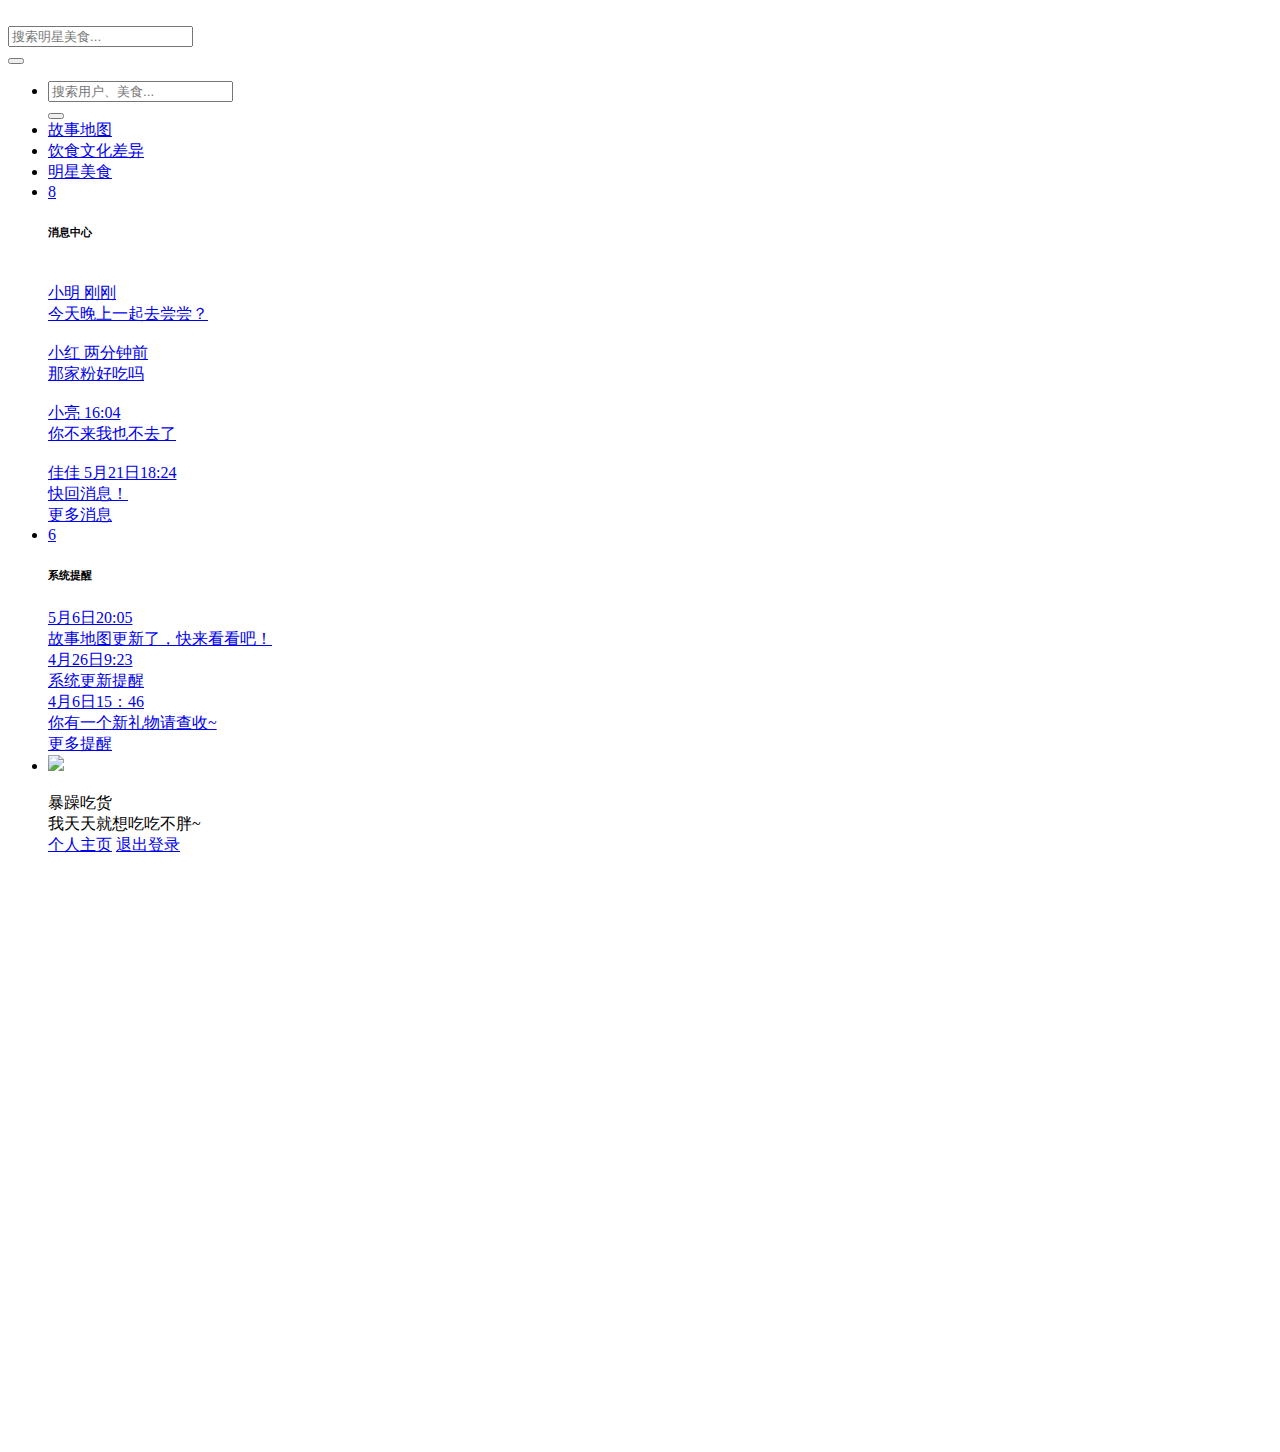
==== src/main/resources/templates/famousfood.html @ 27d60f49 "明星美食！" ====
<!DOCTYPE html>
<html lang="en">
   <head>
      <meta charset="utf-8">
      <meta name="viewport" content="width=device-width, initial-scale=1, shrink-to-fit=no">
      <meta name="description" content="">
      <meta name="author" content="">
      <link rel="icon" type="image/png" href="img/fav.png">
      <title>舌尖·明星美食</title>
      <!-- Slick Slider -->
      <link rel="stylesheet" type="text/css" href="vendor/slick/slick.min.css"/>
      <link rel="stylesheet" type="text/css" href="vendor/slick/slick-theme.min.css"/>
      <!-- Feather Icon-->
      <link href="vendor/icons/feather.css" rel="stylesheet" type="text/css">
      <!-- Bootstrap core CSS -->
      <link href="vendor/bootstrap/css/bootstrap.min.css" rel="stylesheet">
      <!-- Custom styles for this template -->
      <link href="css/style.css" rel="stylesheet">
      <link rel="stylesheet" href="./css/ol.css" type="text/css">
      <style>
         .map {
           height: 580px;
           width: 60%;
           
           position: relative;
           float: left;
         }
         .xttblog{   
            width: 40%;   
            height: 580px;   
            position: relative;   
            float: left;  
            overflow: auto;   
         }   
         .mylist li{
            margin-bottom: 110px;
         }
         
       </style>
   </head>
   <body>
        <!-- 最上面的导航框 -->
        <nav class="navbar navbar-expand navbar-dark bg-dark osahan-nav-top p-0">
         <div class="container">

            <!-- 点击logo刷新主页 -->
            <a class="navbar-brand mr-2" href="index.html"><img src="img/logo.png" alt=""> 
            </a>
            <!-- 搜索框 -->
            <form class="d-none d-sm-inline-block form-inline mr-auto my-2 my-md-0 mw-100 navbar-search">
               <div class="input-group">
                  <input type="text" class="form-control shadow-none border-0" placeholder="搜索明星美食..." aria-label="Search" aria-describedby="basic-addon2">
                  <div class="input-group-append">
                     <button class="btn" type="button">
                     <i class="feather-search"></i>
                     </button>
                  </div>
               </div>
            </form> 

            <ul class="navbar-nav ml-auto d-flex align-items-center">
               <li class="nav-item dropdown no-arrow d-sm-none">
                  <a class="nav-link dropdown-toggle" href="#" id="searchDropdown" role="button" data-toggle="dropdown" aria-haspopup="true" aria-expanded="false">
                  <i class="feather-search mr-2"></i>
                  </a>
                  <!-- Dropdown - Messages -->
                  <div class="dropdown-menu dropdown-menu-right p-3 shadow-sm animated--grow-in" aria-labelledby="searchDropdown">
                     <form class="form-inline mr-auto w-100 navbar-search">
                        <div class="input-group">
                           <input type="text" class="form-control border-0 shadow-none" placeholder="搜索用户、美食..." aria-label="Search" aria-describedby="basic-addon2">
                           <div class="input-group-append">
                              <button class="btn" type="button">
                              <i class="feather-search"></i>
                              </button>
                           </div>
                        </div>
                     </form>
                  </div>
               </li>
               <!-- 故事地图按钮 -->
               <li class="nav-item">
                  <a class="nav-link" href="jobs.html"><i class="feather-briefcase mr-2"></i><span class="d-none d-lg-inline">故事地图</span></a>
               </li>
                <!-- 美食文化差异按钮 -->
               <li class="nav-item">
                  <a class="nav-link" href="connection.html"><i class="feather-users mr-2"></i><span class="d-none d-lg-inline">饮食文化差异</span></a>
               </li>
                <!-- 明星美食按钮 -->
               <li class="nav-item dropdown mr-2">
                  <a class="nav-link" href="#"><i class="feather-users mr-2"></i><span class="d-none d-lg-inline">明星美食</span></a>
               </li>


               <!-- 消息中心 -->
               <li class="nav-item dropdown no-arrow mx-1 osahan-list-dropdown">
                  <a class="nav-link dropdown-toggle" href="#" role="button" data-toggle="dropdown" aria-haspopup="true" aria-expanded="false">
                     <i class="feather-message-square"></i>
                     <!-- 未读消息数 -->
                     <span class="badge badge-danger badge-counter">8</span>
                  </a>
                  <!-- 其他部分 -->
                  <div class="dropdown-list dropdown-menu dropdown-menu-right shadow-sm">
                     <h6 class="dropdown-header">消息中心</h6>
                     <!--具体消息内容1-->
                     <a class="dropdown-item d-flex align-items-center" href="#">
                        <div class="dropdown-list-image mr-3">
                           <img class="rounded-circle" src="img/p1.png" alt="">
                           <div class="status-indicator bg-success"></div>
                        </div>
                        <div class="font-weight-bold overflow-hidden">
                           <div class="small text-gray-500">小明  刚刚</div>
                           <div class="text-truncate">今天晚上一起去尝尝？</div>
                        </div>
                     </a>
                     <!--具体消息内容2-->
                     <a class="dropdown-item d-flex align-items-center" href="#">
                        <div class="dropdown-list-image mr-3">
                           <img class="rounded-circle" src="img/p2.png" alt="">
                           <div class="status-indicator"></div>
                        </div>
                        <div class="overflow-hidden">
                           <div class="small text-gray-500">小红  两分钟前</div>
                           <div class="text-truncate">那家粉好吃吗</div>
                        </div>
                     </a>
                     <!--具体消息内容3-->
                     <a class="dropdown-item d-flex align-items-center" href="#">
                        <div class="dropdown-list-image mr-3">
                           <img class="rounded-circle" src="img/p3.png" alt="">
                           <div class="status-indicator bg-warning"></div>
                        </div>
                        <div class="overflow-hidden">
                           <div class="small text-gray-500">小亮  16:04</div>
                           <div class="text-truncate">你不来我也不去了</div>
                        </div>
                     </a>
                     <!--具体消息内容4-->
                     <a class="dropdown-item d-flex align-items-center" href="#">
                        <div class="dropdown-list-image mr-3">
                           <img class="rounded-circle" src="img/p4.png" alt="">
                           <div class="status-indicator bg-success"></div>
                        </div>
                        <div class="overflow-hidden">
                           <div class="small text-gray-500">佳佳  5月21日18:24</div>
                           <div class="text-truncate">快回消息！</div>
                        </div>
                     </a>
                     <!--更多消息-->
                     <a class="dropdown-item text-center small text-gray-500" href="#">更多消息</a>
                  </div>
               </li>

               <!-- 系统提醒 -->
               <li class="nav-item dropdown no-arrow mx-1 osahan-list-dropdown">
                  <a class="nav-link dropdown-toggle" href="#" role="button" data-toggle="dropdown" aria-haspopup="true" aria-expanded="false">
                     <i class="feather-bell"></i>
                     <!-- 未读数目 -->
                     <span class="badge badge-info badge-counter">6</span>
                  </a>
                  <!-- 其他部分 -->
                  <div class="dropdown-list dropdown-menu dropdown-menu-right shadow-sm">
                     <h6 class="dropdown-header">
                        系统提醒
                     </h6>
                     <!-- 具体提醒内容1 -->
                     <a class="dropdown-item d-flex align-items-center" href="#">
                        <div class="mr-3">
                           <div class="icon-circle bg-primary">
                              <i class="feather-download-cloud text-white"></i>
                           </div>
                        </div>
                        <div>
                           <div class="small text-gray-500">5月6日20:05</div>
                           <span class="font-weight-bold">故事地图更新了，快来看看吧！</span>
                        </div>
                     </a>
                     <!-- 具体提醒内容2 -->
                     <a class="dropdown-item d-flex align-items-center" href="#">
                        <div class="mr-3">
                           <div class="icon-circle bg-success">
                              <i class="feather-edit text-white"></i>
                           </div>
                        </div>
                        <div>
                           <div class="small text-gray-500">4月26日9:23</div>
                            系统更新提醒
                        </div>
                     </a>
                     <!-- 具体提醒内容3 -->
                     <a class="dropdown-item d-flex align-items-center" href="#">
                        <div class="mr-3">
                           <div class="icon-circle bg-warning">
                              <i class="feather-folder text-white"></i>
                           </div>
                        </div>
                        <div>
                           <div class="small text-gray-500">4月6日15：46</div>
                           你有一个新礼物请查收~
                        </div>
                     </a>
                     <!-- 更多提醒 -->
                     <a class="dropdown-item text-center small text-gray-500" href="#">更多提醒</a>
                  </div>
               </li>

               <!-- 个人中心 -->
               <li class="nav-item dropdown no-arrow ml-1 osahan-profile-dropdown">
                  <a class="nav-link dropdown-toggle pr-0" href="#" role="button" data-toggle="dropdown" aria-haspopup="true" aria-expanded="false">
                  <img class="img-profile rounded-circle" src="img/p13.png">
                  </a>
                  <!-- Dropdown - User Information -->
                  <div class="dropdown-menu dropdown-menu-right shadow-sm">
                     <div class="p-3 d-flex align-items-center">
                        <div class="dropdown-list-image mr-3">
                           <img class="rounded-circle" src="img/user.png" alt="">
                           <div class="status-indicator bg-success"></div>
                        </div>
                        <div class="font-weight-bold">
                           <div class="text-truncate">暴躁吃货</div>
                           <div class="small text-gray-500">我天天就想吃吃不胖~</div>
                        </div>
                     </div>
                     <div class="dropdown-divider"></div>
                     <a class="dropdown-item" href="profile.html"><i class="feather-user mr-1"></i> 个人主页</a>
                     <a class="dropdown-item" href="sign-in.html"><i class="feather-log-out mr-1"></i> 退出登录</a>
                  </div>
               </li>
            </ul>
         </div>
      </nav>

      

      <div class="xttblog">  
         
          
            <div id="container">
               <div id="list" >    
                  <!-- <a href="food.html"><img src="../img/food1.jpg" style="width: 180px;height: 180px;object-fit: cover;" alt="1"/></a> -->
                  
                  <!-- <img src="../img/food2.jpg" style="width: 180px;height: 180px;object-fit: cover;" alt="3"/>
                  <img src="../img/food3.jpg" style="width: 180px;height: 180px;object-fit: cover;" alt="4"/>
                  <img src="../img/food4.jpg" style="width: 180px;height: 180px;object-fit: cover;" alt="5"/>     
                  <img src="../img/food5.jpg" style="width: 180px;height: 180px;object-fit: cover;" alt="6"/>
                  <img src="../img/food6.jpg" style="width: 180px;height: 180px;object-fit: cover;" alt="7"/>
                  <img src="../img/food7.jpg" style="width: 180px;height: 180px;object-fit: cover;" alt="8"/>
                  <img src="../img/food8.jpg" style="width: 180px;height: 180px;object-fit: cover;" alt="9"/>
                  <img src="../img/food9.jpg" style="width: 180px;height: 180px;object-fit: cover;" alt="10"/>
                  <img src="../img/food10.jpg" style="width: 180px;height: 180px;object-fit: cover;" alt="11"/>
                  <img src="../img/food11.jpg" style="width: 180px;height: 180px;object-fit: cover;" alt="12"/>
                  <img src="../img/food12.jpg" style="width: 180px;height: 180px;object-fit: cover;" alt="13"/>
                  <img src="../img/food13.jpg" style="width: 180px;height: 180px;object-fit: cover;" alt="14"/>
                  <img src="../img/food14.jpg" style="width: 180px;height: 180px;object-fit: cover;" alt="15"/> 
                  <img src="../img/food15.jpg" style="width: 180px;height: 180px;object-fit: cover;" alt="15"/>  -->
               </div>
            
            </div>  
      </div> 
      <div id="map" class="map"></div>
      
      
      
      


























      
      <!-- Bootstrap core JavaScript -->
      <script src="vendor/jquery/jquery.min.js"></script>
      <script src="vendor/bootstrap/js/bootstrap.bundle.min.js"></script>
      <!-- slick Slider JS-->
      <script type="text/javascript" src="vendor/slick/slick.min.js"></script>
      <!-- Custom scripts for all pages-->
      <script src="js/osahan.js"></script>
   </body>
   <script src="./build/ol.js"></script>
   <script type="text/javascript" src='./js/famousfood.js'></script>
</html>
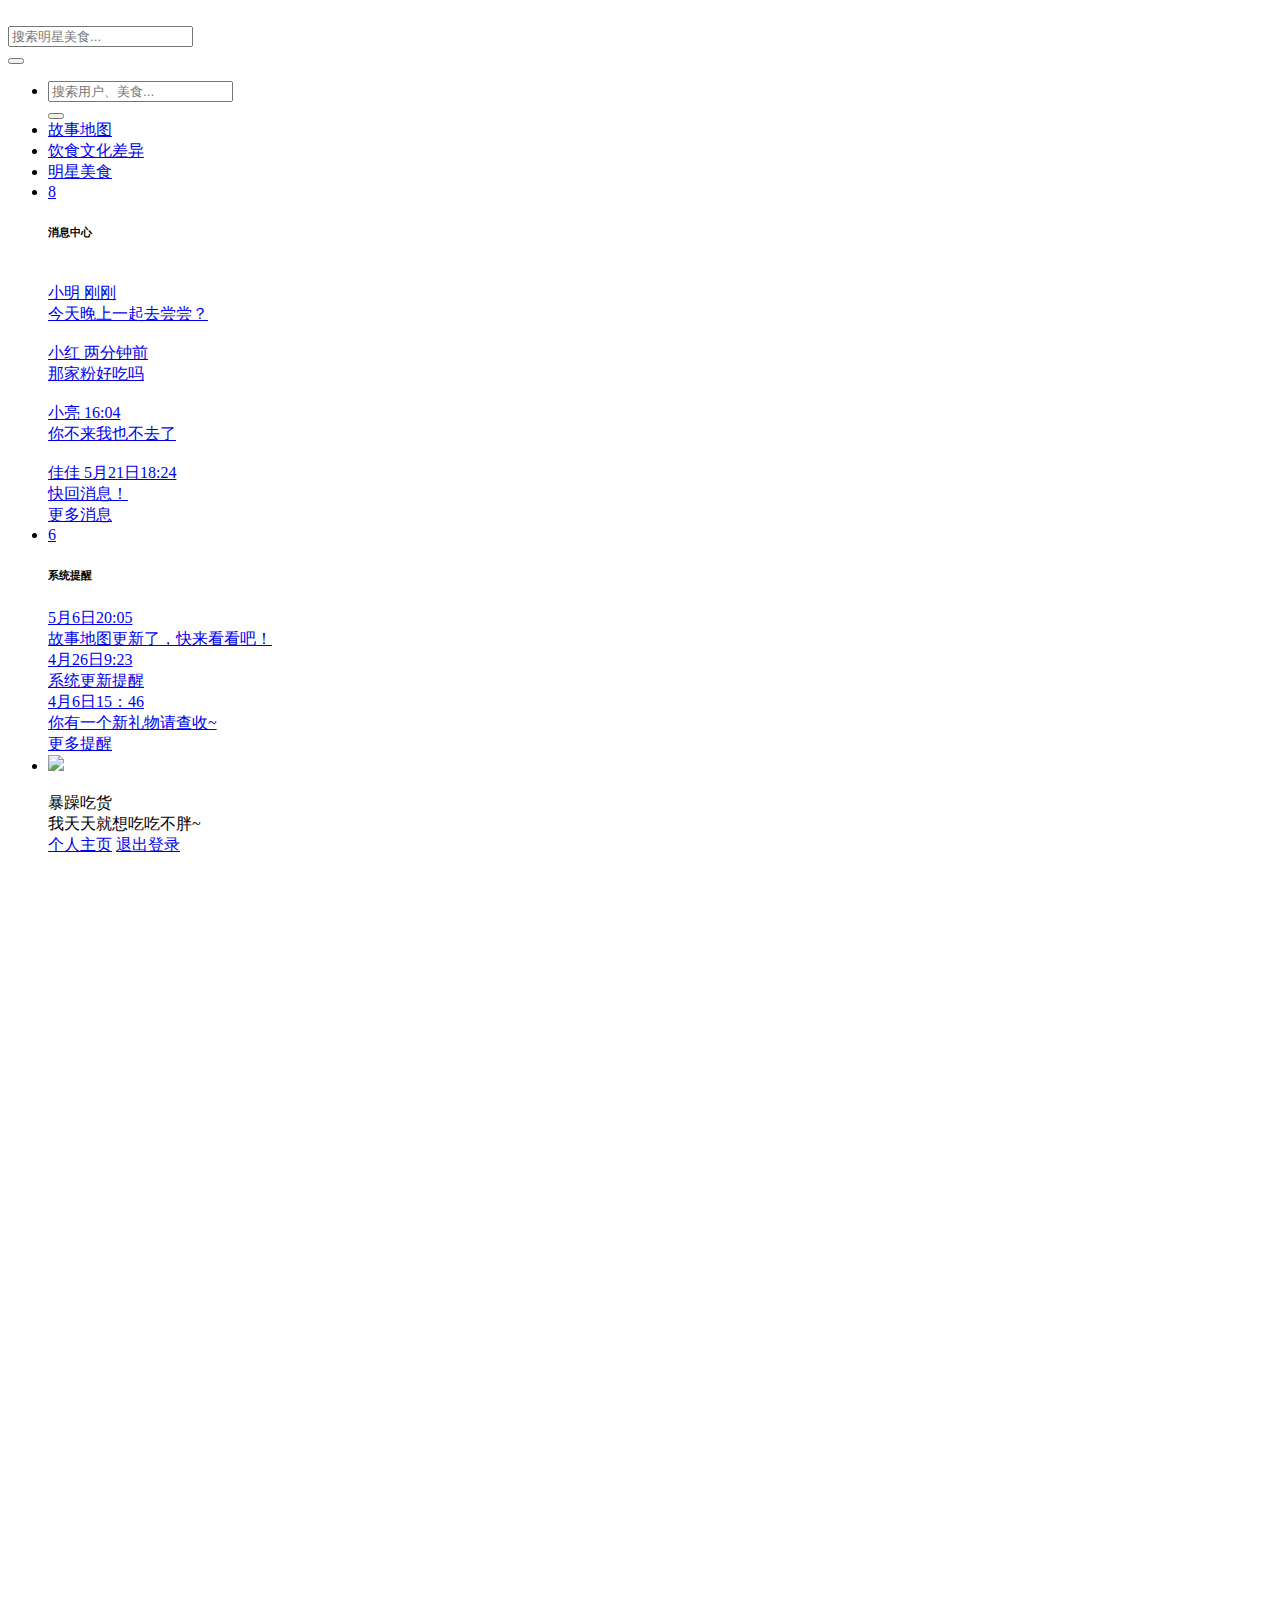
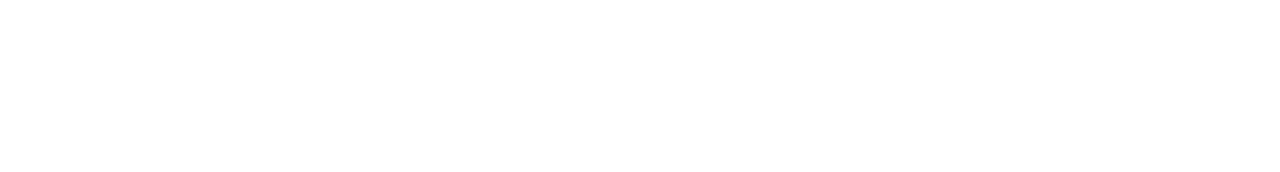
==== commit 04f16e83: "除了三维基本整合" ====
--- a/src/main/resources/templates/famousfood.html
+++ b/src/main/resources/templates/famousfood.html
@@ -19,32 +19,34 @@
       <link rel="stylesheet" href="./css/ol.css" type="text/css">
       <style>
          .map {
-           height: 580px;
+           height: 100%;
            width: 60%;
-           
-           position: relative;
-           float: left;
+           left: 40%;
+           position: absolute;
+           /*float: left;*/
          }
-         .xttblog{   
-            width: 40%;   
-            height: 580px;   
-            position: relative;   
-            float: left;  
-            overflow: auto;   
-         }   
-         .mylist li{
-            margin-bottom: 110px;
+         .xttblog{
+            width: 40%;
+            height: 100%;
+            position: absolute;
+            left: 0%;
+            /*overflow: auto;   */
          }
+         /*.mylist li{*/
+         /*   margin-bottom: 10%;*/
+         /*   width: 100%;*/
+         /*   right: 0%;*/
+         /*}*/
          
        </style>
-   </head>
-   <body>
+      </head>
+      <body>
         <!-- 最上面的导航框 -->
         <nav class="navbar navbar-expand navbar-dark bg-dark osahan-nav-top p-0">
          <div class="container">
 
             <!-- 点击logo刷新主页 -->
-            <a class="navbar-brand mr-2" href="index.html"><img src="img/logo.png" alt=""> 
+            <a class="navbar-brand mr-2" href="index.html"><img src="img/logo.png" alt="">
             </a>
             <!-- 搜索框 -->
             <form class="d-none d-sm-inline-block form-inline mr-auto my-2 my-md-0 mw-100 navbar-search">
@@ -56,7 +58,7 @@
                      </button>
                   </div>
                </div>
-            </form> 
+            </form>
 
             <ul class="navbar-nav ml-auto d-flex align-items-center">
                <li class="nav-item dropdown no-arrow d-sm-none">
@@ -263,30 +265,6 @@
       
 
 
-
-
-
-
-
-
-
-
-
-
-
-
-
-
-
-
-
-
-
-
-
-
-
-
       
       <!-- Bootstrap core JavaScript -->
       <script src="vendor/jquery/jquery.min.js"></script>
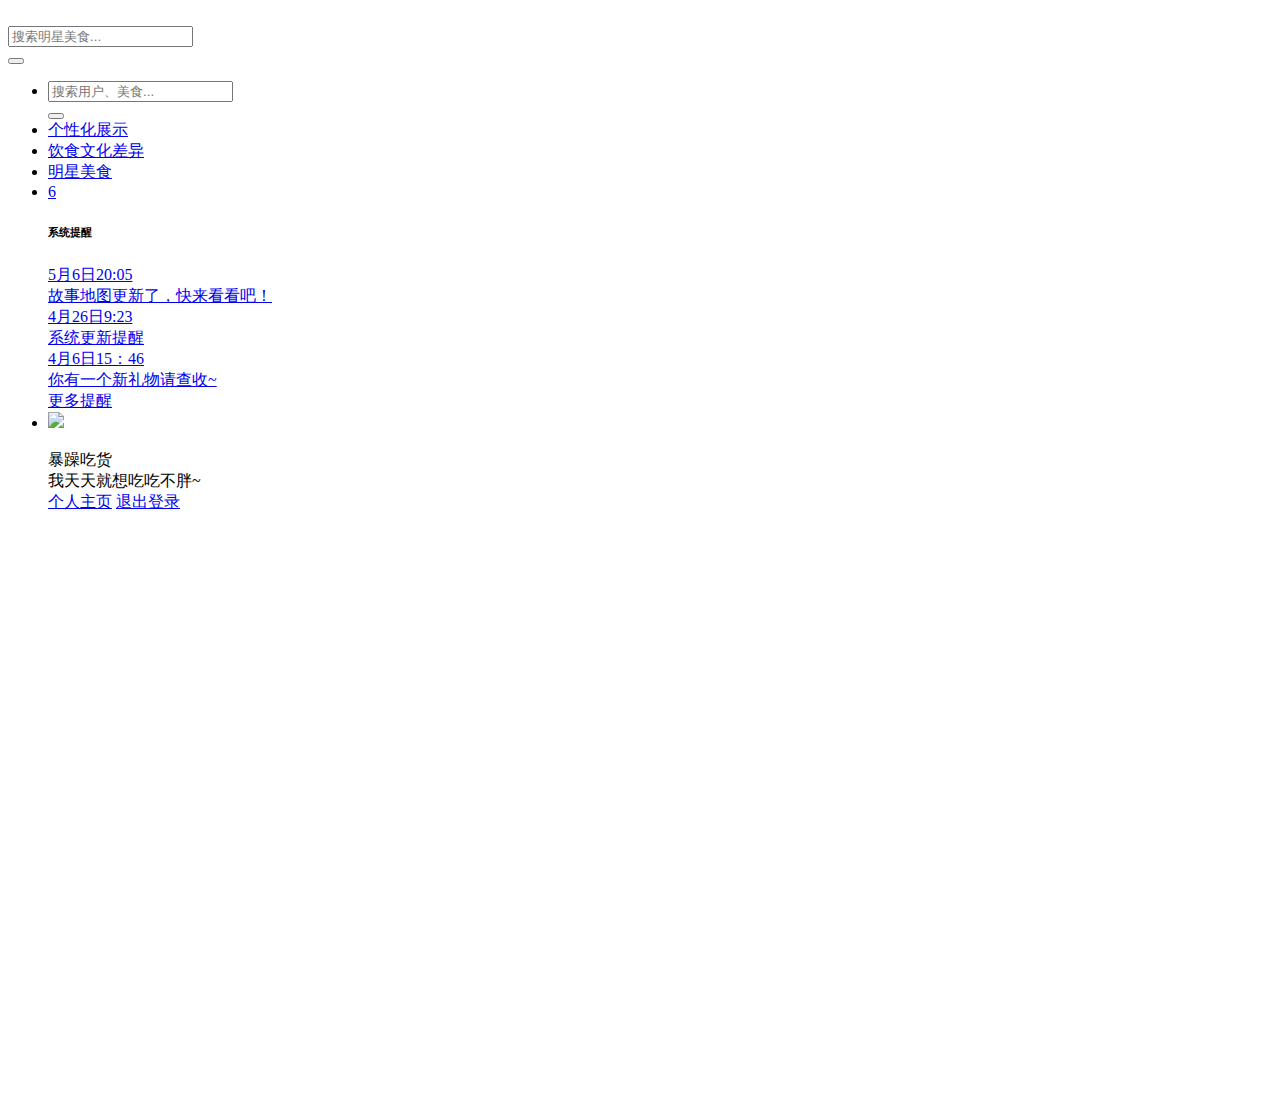
==== commit 4e526881: "明星美食最终版" ====
--- a/src/main/resources/templates/famousfood.html
+++ b/src/main/resources/templates/famousfood.html
@@ -19,34 +19,32 @@
       <link rel="stylesheet" href="./css/ol.css" type="text/css">
       <style>
          .map {
-           height: 100%;
+           height: 580px;
            width: 60%;
-           left: 40%;
-           position: absolute;
-           /*float: left;*/
+           
+           position: relative;
+           float: left;
          }
-         .xttblog{
-            width: 40%;
-            height: 100%;
-            position: absolute;
-            left: 0%;
-            /*overflow: auto;   */
+         .xttblog{   
+            width: 40%;   
+            height: 580px;   
+            position: relative;   
+            float: left;  
+            overflow: auto;   
+         }   
+         .mylist li{
+            margin-bottom: 110px;
          }
-         /*.mylist li{*/
-         /*   margin-bottom: 10%;*/
-         /*   width: 100%;*/
-         /*   right: 0%;*/
-         /*}*/
          
        </style>
-      </head>
-      <body>
+   </head>
+   <body>
         <!-- 最上面的导航框 -->
         <nav class="navbar navbar-expand navbar-dark bg-dark osahan-nav-top p-0">
          <div class="container">
 
             <!-- 点击logo刷新主页 -->
-            <a class="navbar-brand mr-2" href="index.html"><img src="img/logo.png" alt="">
+            <a class="navbar-brand mr-2" href="index.html"><img src="img/logo.png" alt=""> 
             </a>
             <!-- 搜索框 -->
             <form class="d-none d-sm-inline-block form-inline mr-auto my-2 my-md-0 mw-100 navbar-search">
@@ -58,7 +56,7 @@
                      </button>
                   </div>
                </div>
-            </form>
+            </form> 
 
             <ul class="navbar-nav ml-auto d-flex align-items-center">
                <li class="nav-item dropdown no-arrow d-sm-none">
@@ -81,7 +79,7 @@
                </li>
                <!-- 故事地图按钮 -->
                <li class="nav-item">
-                  <a class="nav-link" href="jobs.html"><i class="feather-briefcase mr-2"></i><span class="d-none d-lg-inline">故事地图</span></a>
+                  <a class="nav-link" href="jobs.html"><i class="feather-briefcase mr-2"></i><span class="d-none d-lg-inline">个性化展示</span></a>
                </li>
                 <!-- 美食文化差异按钮 -->
                <li class="nav-item">
@@ -94,63 +92,63 @@
 
 
                <!-- 消息中心 -->
-               <li class="nav-item dropdown no-arrow mx-1 osahan-list-dropdown">
-                  <a class="nav-link dropdown-toggle" href="#" role="button" data-toggle="dropdown" aria-haspopup="true" aria-expanded="false">
-                     <i class="feather-message-square"></i>
-                     <!-- 未读消息数 -->
-                     <span class="badge badge-danger badge-counter">8</span>
-                  </a>
-                  <!-- 其他部分 -->
-                  <div class="dropdown-list dropdown-menu dropdown-menu-right shadow-sm">
-                     <h6 class="dropdown-header">消息中心</h6>
-                     <!--具体消息内容1-->
-                     <a class="dropdown-item d-flex align-items-center" href="#">
-                        <div class="dropdown-list-image mr-3">
-                           <img class="rounded-circle" src="img/p1.png" alt="">
-                           <div class="status-indicator bg-success"></div>
-                        </div>
-                        <div class="font-weight-bold overflow-hidden">
-                           <div class="small text-gray-500">小明  刚刚</div>
-                           <div class="text-truncate">今天晚上一起去尝尝？</div>
-                        </div>
-                     </a>
-                     <!--具体消息内容2-->
-                     <a class="dropdown-item d-flex align-items-center" href="#">
-                        <div class="dropdown-list-image mr-3">
-                           <img class="rounded-circle" src="img/p2.png" alt="">
-                           <div class="status-indicator"></div>
-                        </div>
-                        <div class="overflow-hidden">
-                           <div class="small text-gray-500">小红  两分钟前</div>
-                           <div class="text-truncate">那家粉好吃吗</div>
-                        </div>
-                     </a>
-                     <!--具体消息内容3-->
-                     <a class="dropdown-item d-flex align-items-center" href="#">
-                        <div class="dropdown-list-image mr-3">
-                           <img class="rounded-circle" src="img/p3.png" alt="">
-                           <div class="status-indicator bg-warning"></div>
-                        </div>
-                        <div class="overflow-hidden">
-                           <div class="small text-gray-500">小亮  16:04</div>
-                           <div class="text-truncate">你不来我也不去了</div>
-                        </div>
-                     </a>
-                     <!--具体消息内容4-->
-                     <a class="dropdown-item d-flex align-items-center" href="#">
-                        <div class="dropdown-list-image mr-3">
-                           <img class="rounded-circle" src="img/p4.png" alt="">
-                           <div class="status-indicator bg-success"></div>
-                        </div>
-                        <div class="overflow-hidden">
-                           <div class="small text-gray-500">佳佳  5月21日18:24</div>
-                           <div class="text-truncate">快回消息！</div>
-                        </div>
-                     </a>
-                     <!--更多消息-->
-                     <a class="dropdown-item text-center small text-gray-500" href="#">更多消息</a>
-                  </div>
-               </li>
+<!--               <li class="nav-item dropdown no-arrow mx-1 osahan-list-dropdown">-->
+<!--                  <a class="nav-link dropdown-toggle" href="#" role="button" data-toggle="dropdown" aria-haspopup="true" aria-expanded="false">-->
+<!--                     <i class="feather-message-square"></i>-->
+<!--                     &lt;!&ndash; 未读消息数 &ndash;&gt;-->
+<!--                     <span class="badge badge-danger badge-counter">8</span>-->
+<!--                  </a>-->
+<!--                  &lt;!&ndash; 其他部分 &ndash;&gt;-->
+<!--                  <div class="dropdown-list dropdown-menu dropdown-menu-right shadow-sm">-->
+<!--                     <h6 class="dropdown-header">消息中心</h6>-->
+<!--                     &lt;!&ndash;具体消息内容1&ndash;&gt;-->
+<!--                     <a class="dropdown-item d-flex align-items-center" href="#">-->
+<!--                        <div class="dropdown-list-image mr-3">-->
+<!--                           <img class="rounded-circle" src="img/p1.png" alt="">-->
+<!--                           <div class="status-indicator bg-success"></div>-->
+<!--                        </div>-->
+<!--                        <div class="font-weight-bold overflow-hidden">-->
+<!--                           <div class="small text-gray-500">小明  刚刚</div>-->
+<!--                           <div class="text-truncate">今天晚上一起去尝尝？</div>-->
+<!--                        </div>-->
+<!--                     </a>-->
+<!--                     &lt;!&ndash;具体消息内容2&ndash;&gt;-->
+<!--                     <a class="dropdown-item d-flex align-items-center" href="#">-->
+<!--                        <div class="dropdown-list-image mr-3">-->
+<!--                           <img class="rounded-circle" src="img/p2.png" alt="">-->
+<!--                           <div class="status-indicator"></div>-->
+<!--                        </div>-->
+<!--                        <div class="overflow-hidden">-->
+<!--                           <div class="small text-gray-500">小红  两分钟前</div>-->
+<!--                           <div class="text-truncate">那家粉好吃吗</div>-->
+<!--                        </div>-->
+<!--                     </a>-->
+<!--                     &lt;!&ndash;具体消息内容3&ndash;&gt;-->
+<!--                     <a class="dropdown-item d-flex align-items-center" href="#">-->
+<!--                        <div class="dropdown-list-image mr-3">-->
+<!--                           <img class="rounded-circle" src="img/p3.png" alt="">-->
+<!--                           <div class="status-indicator bg-warning"></div>-->
+<!--                        </div>-->
+<!--                        <div class="overflow-hidden">-->
+<!--                           <div class="small text-gray-500">小亮  16:04</div>-->
+<!--                           <div class="text-truncate">你不来我也不去了</div>-->
+<!--                        </div>-->
+<!--                     </a>-->
+<!--                     &lt;!&ndash;具体消息内容4&ndash;&gt;-->
+<!--                     <a class="dropdown-item d-flex align-items-center" href="#">-->
+<!--                        <div class="dropdown-list-image mr-3">-->
+<!--                           <img class="rounded-circle" src="img/p4.png" alt="">-->
+<!--                           <div class="status-indicator bg-success"></div>-->
+<!--                        </div>-->
+<!--                        <div class="overflow-hidden">-->
+<!--                           <div class="small text-gray-500">佳佳  5月21日18:24</div>-->
+<!--                           <div class="text-truncate">快回消息！</div>-->
+<!--                        </div>-->
+<!--                     </a>-->
+<!--                     &lt;!&ndash;更多消息&ndash;&gt;-->
+<!--                     <a class="dropdown-item text-center small text-gray-500" href="#">更多消息</a>-->
+<!--                  </div>-->
+<!--               </li>-->
 
                <!-- 系统提醒 -->
                <li class="nav-item dropdown no-arrow mx-1 osahan-list-dropdown">
